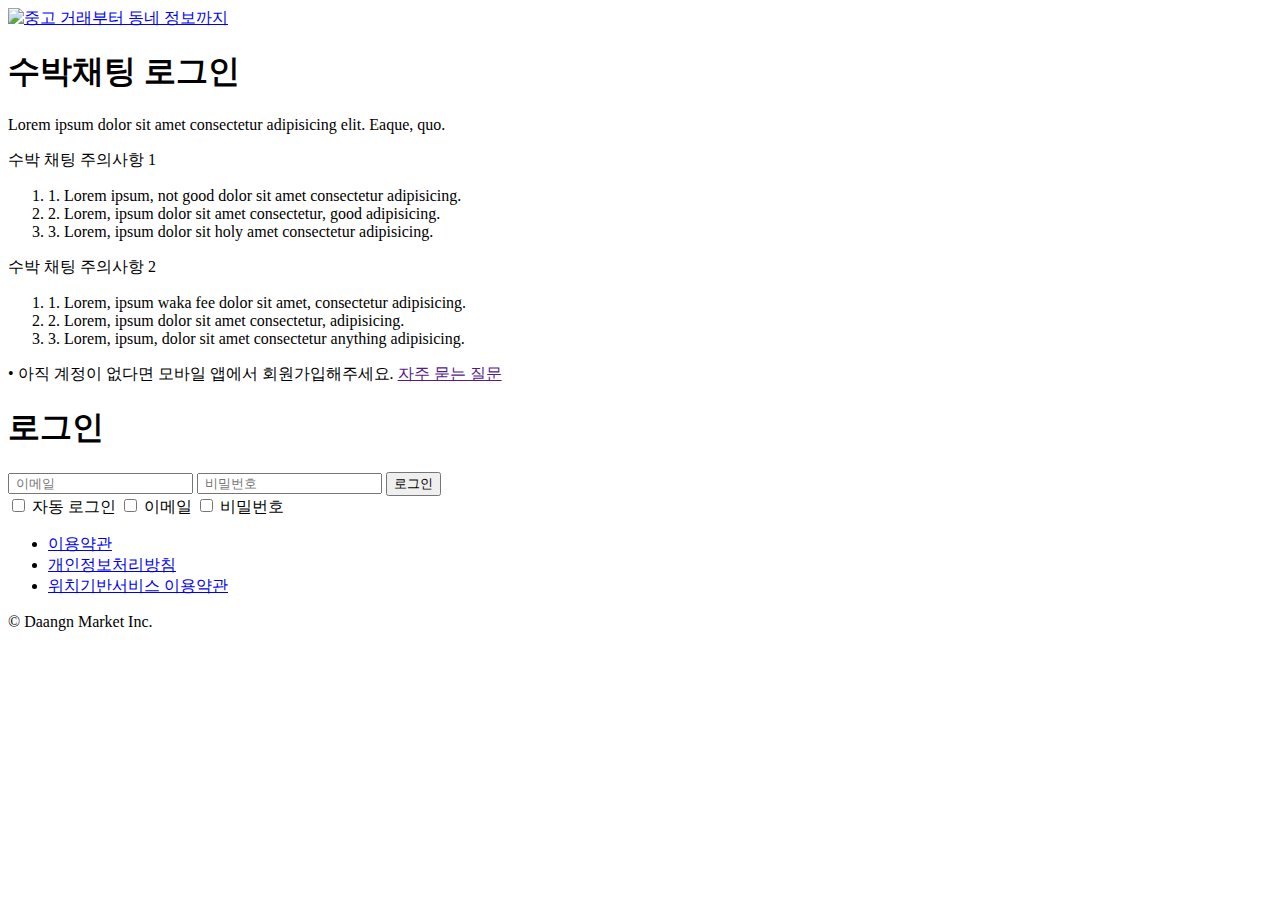
==== src/main/resources/templates/user/login1.html @ a97ffc29 "test" ====
<!DOCTYPE html>
<html lang="en">
<head>
  <meta charset="UTF-8">
  <meta http-equiv="X-UA-Compatible" content="IE=edge">
  <meta name="viewport" content="width=device-width, initial-scale=1.0">
  <link href="https://fonts.googleapis.com/css2?family=Roboto:wght@400;700&display=swap" rel="stylesheet">
  <link rel="stylesheet" href="./css/login1.css">
  <link rel="stylesheet" href="./css/reset.css">
  <title>수박마켓 로그인</title>
  <link rel="icon" type="image/png" href="./img/subak.png">
</head>
<body>
  <header>
    <div class="container">
      <a href="#">
        <img src="./img/subakmarket.png" alt="중고 거래부터 동네 정보까지" title="이것은 수박이여 당근이여!">
      </a>
    </div>
  </header>
  <section class="containers">
    <div class="test">
      <div class="main">
        <h1>수박채팅 로그인</h1>
        <p>
          Lorem ipsum dolor sit amet consectetur adipisicing elit. Eaque, quo.
        </p>
      </div>
      <div class="sub">
        <p>
          수박 채팅 주의사항 1
        </p>
        <ol class="list">
          <li>1. Lorem ipsum, not good dolor sit amet consectetur adipisicing.</li>
          <li>2. Lorem, ipsum dolor sit amet consectetur, good adipisicing.</li>
          <li>3. Lorem, ipsum dolor sit holy amet consectetur adipisicing.</li>
        </ol>
      </div>
      <div class="sub">
        <p>
          수박 채팅 주의사항 2
        </p>
        <ol class="list">
          <li>1. Lorem, ipsum waka fee dolor sit amet, consectetur adipisicing.</li>
          <li>2. Lorem, ipsum dolor sit amet consectetur, adipisicing.</li>
          <li>3. Lorem, ipsum, dolor sit amet consectetur anything adipisicing.</li>
        </ol>
      </div>
      <div class="last">
        <p>
          &#149;
          아직 계정이 없다면 모바일 앱에서 회원가입해주세요. 
          <a href="">자주 묻는 질문</a>
        </p>
      </div>
    </div>
    <div class="login-modal">
      <div class="login">
        <h1>로그인</h1>
        <input type="text" placeholder=" 이메일">
        <input type="password" placeholder=" 비밀번호">
        <input type="submit" value="로그인">
        <div class="save-info">
          <label class="a">
            <input type="checkbox"> 자동 로그인
          </label>
          <label class="b">
            <input type="checkbox"> 이메일
            <input type="checkbox"> 비밀번호
          </label>
        </div>
      </div>
    </div>
  </section>
  <footer>
    <div class="finally">
      <ul class="li">
        <li><a href="#">이용약관</a></li>
        <li><a href="#">개인정보처리방침</a></li>
        <li><a href="#">위치기반서비스 이용약관</a></li>
      </ul>
      <div class="lastt">
        <div>© Daangn Market Inc.</div>
      </div>
    </div>
  </footer>
</body>
</html>
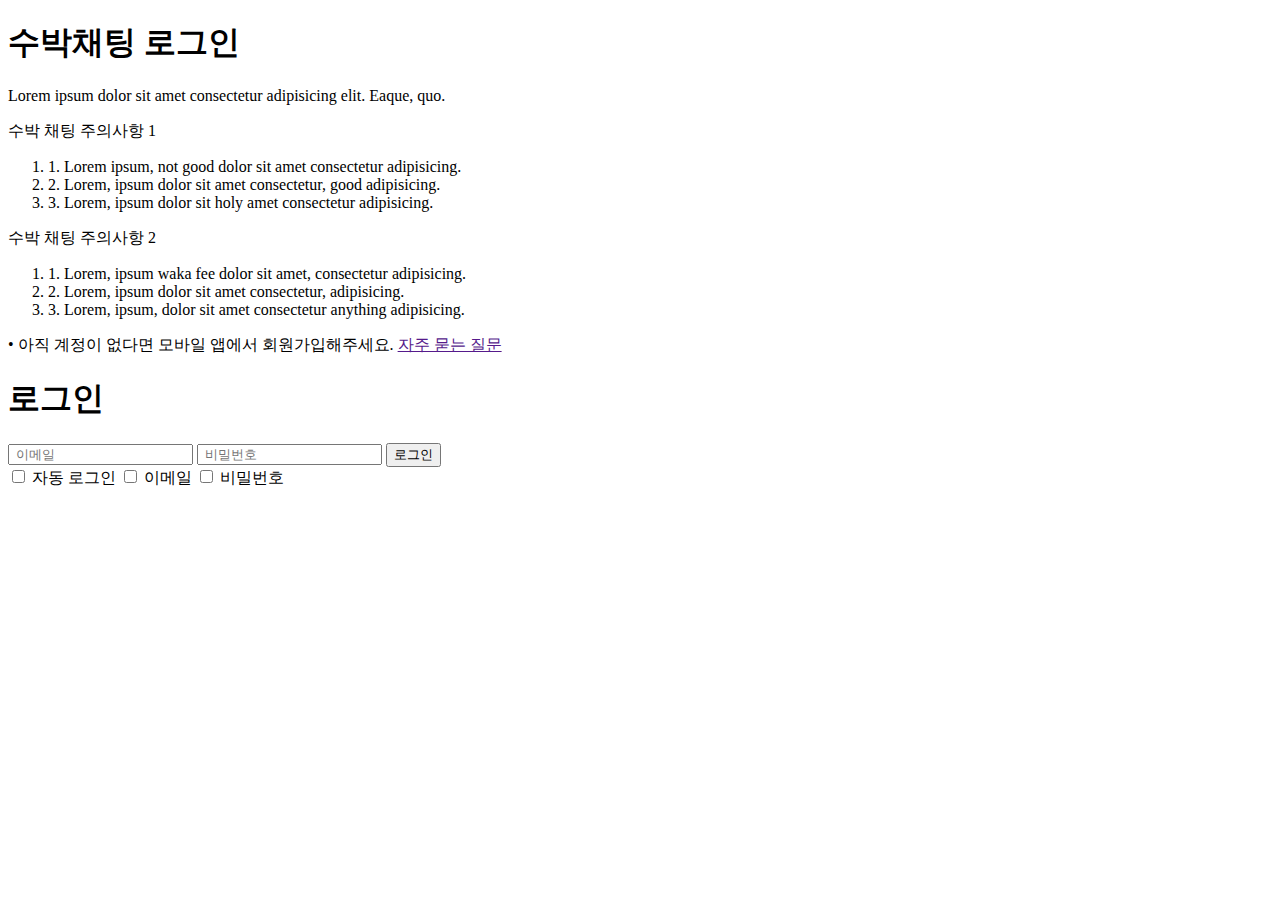
==== commit 7400283b: "Login" ====
--- a/src/main/resources/templates/user/login1.html
+++ b/src/main/resources/templates/user/login1.html
@@ -1,88 +1,66 @@
 <!DOCTYPE html>
-<html lang="en">
-<head>
-  <meta charset="UTF-8">
-  <meta http-equiv="X-UA-Compatible" content="IE=edge">
-  <meta name="viewport" content="width=device-width, initial-scale=1.0">
-  <link href="https://fonts.googleapis.com/css2?family=Roboto:wght@400;700&display=swap" rel="stylesheet">
-  <link rel="stylesheet" href="./css/login1.css">
-  <link rel="stylesheet" href="./css/reset.css">
-  <title>수박마켓 로그인</title>
-  <link rel="icon" type="image/png" href="./img/subak.png">
-</head>
-<body>
-  <header>
-    <div class="container">
-      <a href="#">
-        <img src="./img/subakmarket.png" alt="중고 거래부터 동네 정보까지" title="이것은 수박이여 당근이여!">
-      </a>
+<html lang="en" xmlns:th="http://www.thymeleaf.org">
+
+<th:block th:replace="/user/inc/header::headerFragment"/>
+
+<link rel="stylesheet" th:href="@{/css/login1.css}">
+
+<section class="containers">
+  <div class="test">
+    <div class="main">
+      <h1>수박채팅 로그인</h1>
+      <p>
+        Lorem ipsum dolor sit amet consectetur adipisicing elit. Eaque, quo.
+      </p>
     </div>
-  </header>
-  <section class="containers">
-    <div class="test">
-      <div class="main">
-        <h1>수박채팅 로그인</h1>
-        <p>
-          Lorem ipsum dolor sit amet consectetur adipisicing elit. Eaque, quo.
-        </p>
-      </div>
-      <div class="sub">
-        <p>
-          수박 채팅 주의사항 1
-        </p>
-        <ol class="list">
-          <li>1. Lorem ipsum, not good dolor sit amet consectetur adipisicing.</li>
-          <li>2. Lorem, ipsum dolor sit amet consectetur, good adipisicing.</li>
-          <li>3. Lorem, ipsum dolor sit holy amet consectetur adipisicing.</li>
-        </ol>
-      </div>
-      <div class="sub">
-        <p>
-          수박 채팅 주의사항 2
-        </p>
-        <ol class="list">
-          <li>1. Lorem, ipsum waka fee dolor sit amet, consectetur adipisicing.</li>
-          <li>2. Lorem, ipsum dolor sit amet consectetur, adipisicing.</li>
-          <li>3. Lorem, ipsum, dolor sit amet consectetur anything adipisicing.</li>
-        </ol>
-      </div>
-      <div class="last">
-        <p>
-          &#149;
-          아직 계정이 없다면 모바일 앱에서 회원가입해주세요. 
-          <a href="">자주 묻는 질문</a>
-        </p>
+    <div class="sub">
+      <p>
+        수박 채팅 주의사항 1
+      </p>
+      <ol class="list">
+        <li>1. Lorem ipsum, not good dolor sit amet consectetur adipisicing.</li>
+        <li>2. Lorem, ipsum dolor sit amet consectetur, good adipisicing.</li>
+        <li>3. Lorem, ipsum dolor sit holy amet consectetur adipisicing.</li>
+      </ol>
+    </div>
+    <div class="sub">
+      <p>
+        수박 채팅 주의사항 2
+      </p>
+      <ol class="list">
+        <li>1. Lorem, ipsum waka fee dolor sit amet, consectetur adipisicing.</li>
+        <li>2. Lorem, ipsum dolor sit amet consectetur, adipisicing.</li>
+        <li>3. Lorem, ipsum, dolor sit amet consectetur anything adipisicing.</li>
+      </ol>
+    </div>
+    <div class="last">
+      <p>
+        &#149;
+        아직 계정이 없다면 모바일 앱에서 회원가입해주세요.
+        <a href="">자주 묻는 질문</a>
+      </p>
+    </div>
+  </div>
+  <div class="login-modal">
+    <div class="login">
+      <h1>로그인</h1>
+      <input type="text" placeholder=" 이메일">
+      <input type="password" placeholder=" 비밀번호">
+      <input type="submit" value="로그인">
+      <div class="save-info">
+        <label class="a">
+          <input type="checkbox"> 자동 로그인
+        </label>
+        <label class="b">
+          <input type="checkbox"> 이메일
+          <input type="checkbox"> 비밀번호
+        </label>
       </div>
     </div>
-    <div class="login-modal">
-      <div class="login">
-        <h1>로그인</h1>
-        <input type="text" placeholder=" 이메일">
-        <input type="password" placeholder=" 비밀번호">
-        <input type="submit" value="로그인">
-        <div class="save-info">
-          <label class="a">
-            <input type="checkbox"> 자동 로그인
-          </label>
-          <label class="b">
-            <input type="checkbox"> 이메일
-            <input type="checkbox"> 비밀번호
-          </label>
-        </div>
-      </div>
-    </div>
-  </section>
-  <footer>
-    <div class="finally">
-      <ul class="li">
-        <li><a href="#">이용약관</a></li>
-        <li><a href="#">개인정보처리방침</a></li>
-        <li><a href="#">위치기반서비스 이용약관</a></li>
-      </ul>
-      <div class="lastt">
-        <div>© Daangn Market Inc.</div>
-      </div>
-    </div>
-  </footer>
+  </div>
+</section>
+
+<th:block th:replace="/user/inc/footer::footerFragment"/>
+
 </body>
 </html>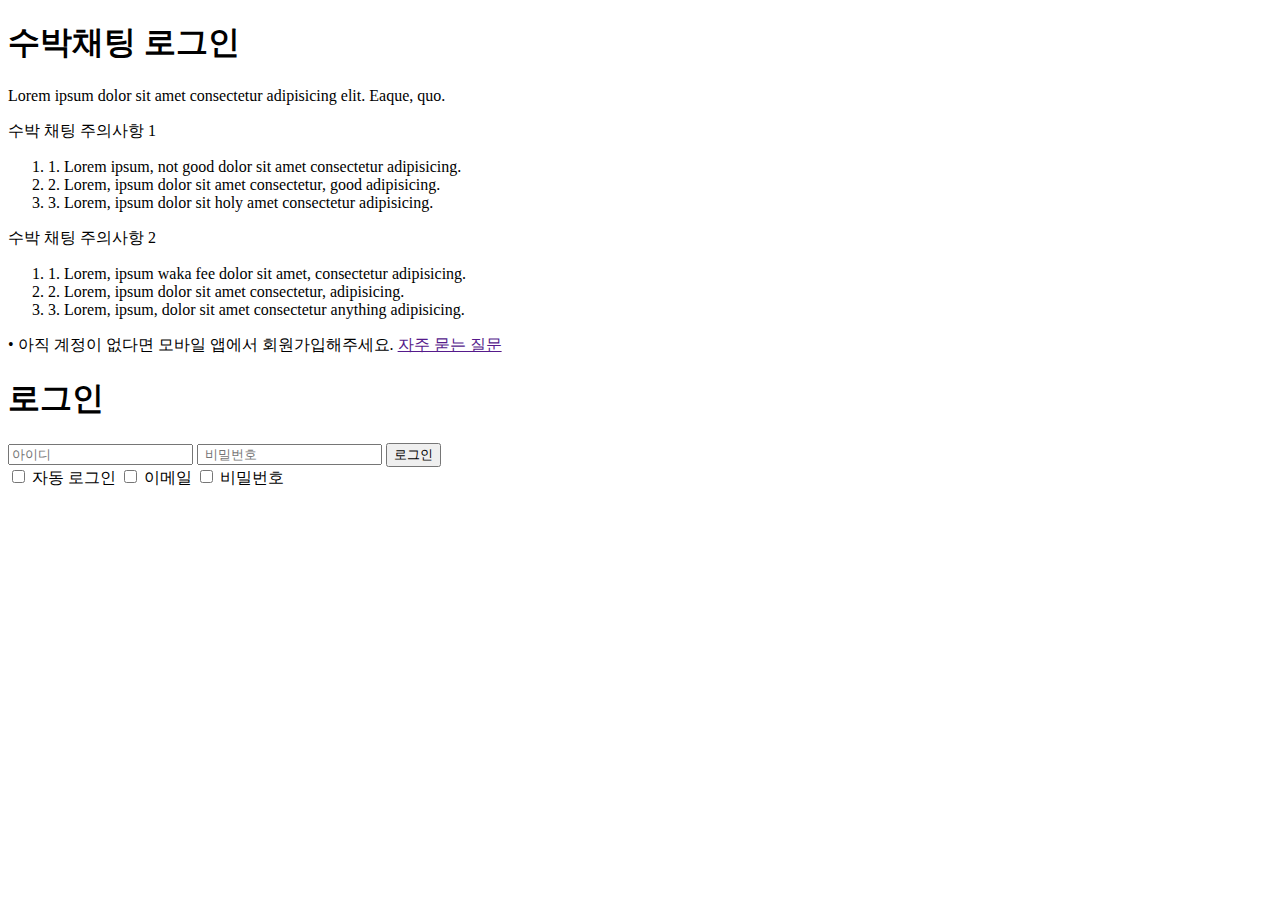
==== commit 5c59d283: "add user login function" ====
--- a/src/main/resources/templates/user/login1.html
+++ b/src/main/resources/templates/user/login1.html
@@ -44,9 +44,10 @@
   <div class="login-modal">
     <div class="login">
       <h1>로그인</h1>
-      <input type="text" placeholder=" 이메일">
-      <input type="password" placeholder=" 비밀번호">
-      <input type="submit" value="로그인">
+      <input type="text" name="id" id="id" placeholder="아이디">
+      <input type="password" name="password" id="password" placeholder=" 비밀번호">
+<!--      <input type="submit" value="로그인">-->
+      <input type="submit" id="btn-login" class="btn btn-success btn-lg" value="로그인"></input>
       <div class="save-info">
         <label class="a">
           <input type="checkbox"> 자동 로그인
@@ -59,7 +60,7 @@
     </div>
   </div>
 </section>
-
+<script src="/js/login.js"></script>
 <th:block th:replace="/user/inc/footer::footerFragment"/>
 
 </body>
